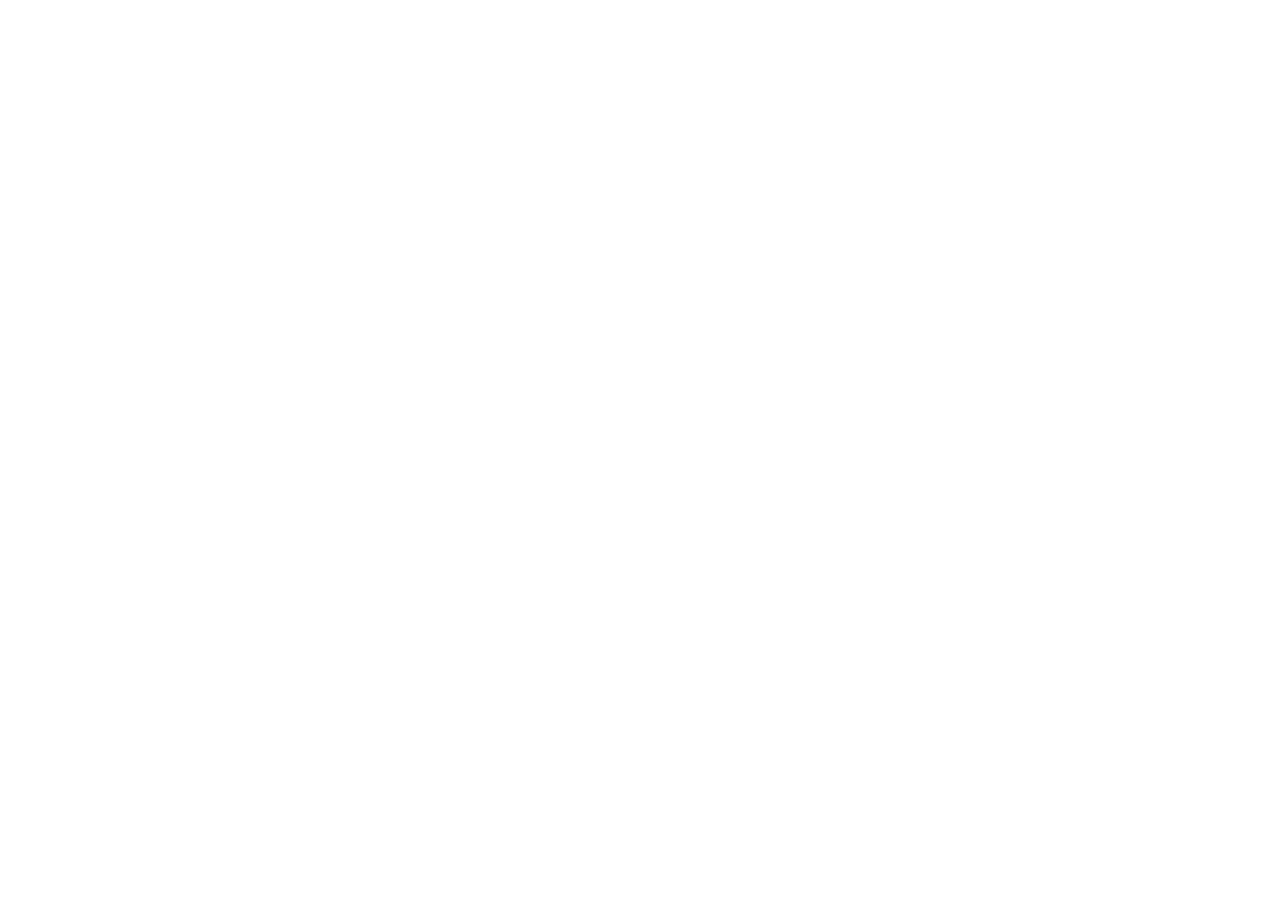
==== index.html @ 8167427c "start" ====
<!DOCTYPE html>
<html lang="en">
<head>
    <meta charset="UTF-8">
    <meta name="viewport" content="width=device-width, initial-scale=1.0">
    <link rel="stylesheet" href="css/lib/12bool.css">
    <link rel="stylesheet" href="css/style.css">
    <title>12 Bool</title>
</head>
<body>
    
</body>
</html>
---- css/lib/12bool.css ----
* {
    margin: 0;
    padding: 0;
    box-sizing: border-box;
}

.container {
    max-width: 1170px;
    margin: 0 auto;
}

.row {
    display: flex;
    flex-direction: row;
    
}
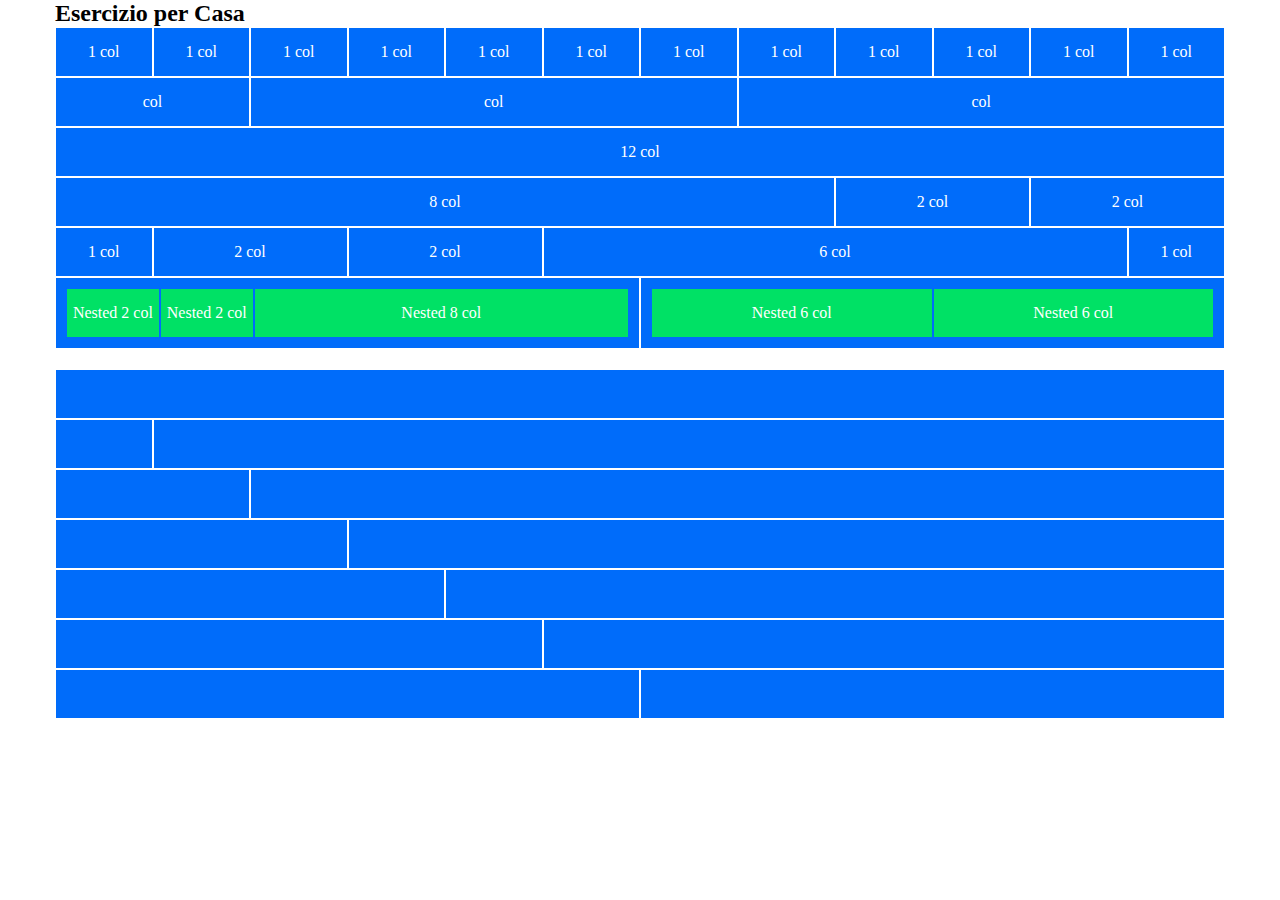
==== commit f2603705: "feat: first two section done" ====
--- a/index.html
+++ b/index.html
@@ -8,6 +8,273 @@
     <title>12 Bool</title>
 </head>
 <body>
-    
+
+    <section>
+        <div class="container">
+            <h2>Esercizio per Casa</h2>
+
+            <div class="row">
+
+                <div class="col-1">
+                    <div class="box blue">
+                        <div>1 col</div>
+                    </div>
+                </div>
+
+                <div class="col-1">
+                    <div class="box blue">
+                        <div>1 col</div>
+                    </div>
+                </div>
+
+                <div class="col-1">
+                    <div class="box blue">
+                        <div>1 col</div>
+                    </div>
+                </div>
+
+                <div class="col-1">
+                    <div class="box blue">
+                        <div>1 col</div>
+                    </div>
+                </div>
+
+                <div class="col-1">
+                    <div class="box blue">
+                        <div>1 col</div>
+                    </div>
+                </div>
+
+                <div class="col-1">
+                    <div class="box blue">
+                        <div>1 col</div>
+                    </div>
+                </div>
+
+                <div class="col-1">
+                    <div class="box blue">
+                        <div>1 col</div>
+                    </div>
+                </div>
+
+                <div class="col-1">
+                    <div class="box blue">
+                        <div>1 col</div>
+                    </div>
+                </div>
+
+                <div class="col-1">
+                    <div class="box blue">
+                        <div>1 col</div>
+                    </div>
+                </div>
+
+                <div class="col-1">
+                    <div class="box blue">
+                        <div>1 col</div>
+                    </div>
+                </div>
+
+                <div class="col-1">
+                    <div class="box blue">
+                        <div>1 col</div>
+                    </div>
+                </div>
+
+                <div class="col-1">
+                    <div class="box blue">
+                        <div>1 col</div>
+                    </div>
+                </div>
+
+                
+            </div>
+
+            <div class="row">
+                
+                <div class="col-2">
+                    <div class="box blue">
+                        <div>col</div>
+                    </div>
+                </div>
+
+                <div class="col-5">
+                    <div class="box blue">
+                        <div>col</div>
+                    </div>
+                </div>
+
+                <div class="col-5">
+                    <div class="box blue">
+                        <div>col</div>
+                    </div>
+                </div>
+            </div>
+
+            <div class="row">
+
+                <div class="col-12">
+                    <div class="box blue">12 col</div>
+                </div>
+
+            </div>
+
+            <div class="row">
+
+                <div class="col-8">
+                    <div class="box blue">
+                        <div>8 col</div>
+                    </div>
+                </div>
+
+                <div class="col-2">
+                    <div class="box blue">
+                        <div>2 col</div>
+                    </div>
+                </div>
+
+                <div class="col-2">
+                    <div class="box blue">
+                        <div>2 col</div>
+                    </div>
+                </div>
+
+            </div>
+
+            <div class="row">
+
+                <div class="col-1">
+                    <div class="box blue">
+                        <div>1 col</div>
+                    </div>
+                </div>
+
+                <div class="col-2">
+                    <div class="box blue">
+                        <div>2 col</div>
+                    </div>
+                </div>
+
+                <div class="col-2">
+                    <div class="box blue">
+                        <div>2 col</div>
+                    </div>
+                </div>
+
+                <div class="col-6">
+                    <div class="box blue">
+                        <div>6 col</div>
+                    </div>
+                </div>
+
+                <div class="col-1">
+                    <div class="box blue">
+                        <div>1 col</div>
+                    </div>
+                </div>
+            </div>
+
+            <div class="row">
+
+                <div class="col-6">
+
+                    <div class="cont blue">
+
+                        <div class="row padding">
+
+                            <div class="col-2">
+
+                                <div class="green-box">
+                                    Nested 2 col
+                                </div>
+
+                            </div>
+
+                            <div class="col-2">
+
+                                <div class="green-box">
+                                    Nested 2 col
+                                </div>
+
+                            </div>
+
+                            <div class="col-8">
+
+                                <div class="green-box">
+                                    Nested 8 col
+                                </div>
+
+                            </div>
+                        </div>
+                    </div>
+                </div>
+
+                <div class="col-6">
+
+                    <div class="cont blue">
+
+                        <div class="row padding">
+
+                            <div class="col-6">
+
+                                <div class="green-box">
+                                    Nested 6 col
+                                </div>
+
+                            </div>
+
+                            <div class="col-6">
+
+                                <div class="green-box">
+                                    Nested 6 col
+                                </div>
+
+                            </div>
+                        </div>
+                    </div>
+                </div>
+            </div>
+        </div>
+    </section> 
+
+    <section>
+        <div class="container">
+            <div class="row">
+                <div class="col-12 empty-blue"></div>
+            </div>
+
+            <div class="row">
+                <div class="col-1 empty-blue"></div>
+                <div class="col-11 empty-blue"></div>
+            </div>
+
+            <div class="row">
+                <div class="col-2 empty-blue"></div>
+                <div class="col-10 empty-blue"></div>
+            </div>
+
+            <div class="row">
+                <div class="col-3 empty-blue"></div>
+                <div class="col-9 empty-blue"></div>
+            </div>
+
+            <div class="row">
+                <div class="col-4 empty-blue"></div>
+                <div class="col-8 empty-blue"></div>
+            </div>
+
+            <div class="row">
+                <div class="col-5 empty-blue"></div>
+                <div class="col-7 empty-blue"></div>
+            </div>
+
+            <div class="row">
+                <div class="col-6 empty-blue"></div>
+                <div class="col-6 empty-blue"></div>
+            </div>
+        </div>
+    </section>
+
+
 </body>
 </html>--- a/css/lib/12bool.css
+++ b/css/lib/12bool.css
@@ -9,8 +9,138 @@
     margin: 0 auto;
 }
 
+.container-fluid {
+    max-width: 100%;
+    width: 100%;
+}
+
 .row {
     display: flex;
     flex-direction: row;
-    
+    flex-wrap: wrap;
+}
+
+/* all columns selector no grow no shrink */
+[class*="col-"] {
+    flex: 0 0 auto;
+}
+
+/* different rules col */
+
+.col {
+    flex-grow: 1;
+    flex-basis: 0;
+    max-width: 100%;
+}
+
+/* columns */
+
+.col-1 {
+    flex-basis: calc((100% / 12) * 1);
+    max-width: calc((100% / 12) * 1);
+}
+
+.col-2 {
+    flex-basis: calc((100% / 12) * 2);
+    max-width: calc((100% / 12) * 2);
+}
+
+.col-3 {
+    flex-basis: calc((100% / 12) * 3);
+    max-width: calc((100% / 12) * 3);
+}
+
+.col-4 {
+    flex-basis: calc((100% / 12) * 4);
+    max-width: calc((100% / 12) * 4);
+}
+
+.col-5 {
+    flex-basis: calc((100% / 12) * 5);
+    max-width: calc((100% / 12) * 5);
+}
+
+.col-6 {
+    flex-basis: calc((100% / 12) * 6);
+    max-width: calc((100% / 12) * 6);
+}
+
+.col-7 {
+    flex-basis: calc((100% / 12) * 7);
+    max-width: calc((100% / 12) * 7);
+}
+
+.col-8 {
+    flex-basis: calc((100% / 12) * 8);
+    max-width: calc((100% / 12) * 8);
+}
+
+.col-9 {
+    flex-basis: calc((100% / 12) * 9);
+    max-width: calc((100% / 12) * 9);
+}
+
+.col-10 {
+    flex-basis: calc((100% / 12) * 10);
+    max-width: calc((100% / 12) * 10);
+}
+
+.col-11 {
+    flex-basis: calc((100% / 12) * 11);
+    max-width: calc((100% / 12) * 11);
+}
+
+.col-12 {
+    flex-basis: calc((100% / 12) * 12);
+    max-width: calc((100% / 12) * 12);
+}
+
+/* offset columns rules */
+
+.col-offset-1 {
+    margin-left: calc((100% / 12) * 1);
+}
+
+.col-offset-2 {
+    margin-left: calc((100% / 12) * 2);
+}
+
+.col-offset-3 {
+    margin-left: calc((100% / 12) * 3);
+}
+
+.col-offset-4 {
+    margin-left: calc((100% / 12) * 4);
+}
+
+.col-offset-5 {
+    margin-left: calc((100% / 12) * 5);
+}
+
+.col-offset-6 {
+    margin-left: calc((100% / 12) * 6);
+}
+
+.col-offset-7 {
+    margin-left: calc((100% / 12) * 7);
+}
+
+.col-offset-8 {
+    margin-left: calc((100% / 12) * 8);
+}
+
+.col-offset-9 {
+    margin-left: calc((100% / 12) * 9);
+}
+
+.col-offset-10 {
+    margin-left: calc((100% / 12) * 10);
+}
+
+.col-offset-11 {
+    margin-left: calc((100% / 12) * 11);
+}
+
+.col-offset-12 {
+    margin-left: calc((100% / 12) * 12);
 }--- a/css/style.css
+++ b/css/style.css
@@ -0,0 +1,42 @@
+
+section {
+    margin-bottom: 20px;
+}
+
+.box {
+    border: 1px solid white;
+    display: flex;
+    justify-content: center;
+    align-items: center;
+    min-height: 50px;
+    color: white;
+}
+
+.blue {
+    background-color: rgba(0,108,250,255);
+}
+
+.green-box {
+    border: 1px solid rgba(0,108,250,255);
+    display: flex;
+    justify-content: center;
+    align-items: center;
+    background-color: rgba(0,225,101,255);
+    min-height: 50px;
+}
+
+.cont {
+    border: 1px solid white;
+    min-height: 50px;
+    color: white;
+}
+
+.padding {
+    padding: 10px;
+}
+
+.empty-blue {
+    border: 1px solid white;
+    min-height: 50px;
+    background-color: rgba(0,108,250,255) ;
+}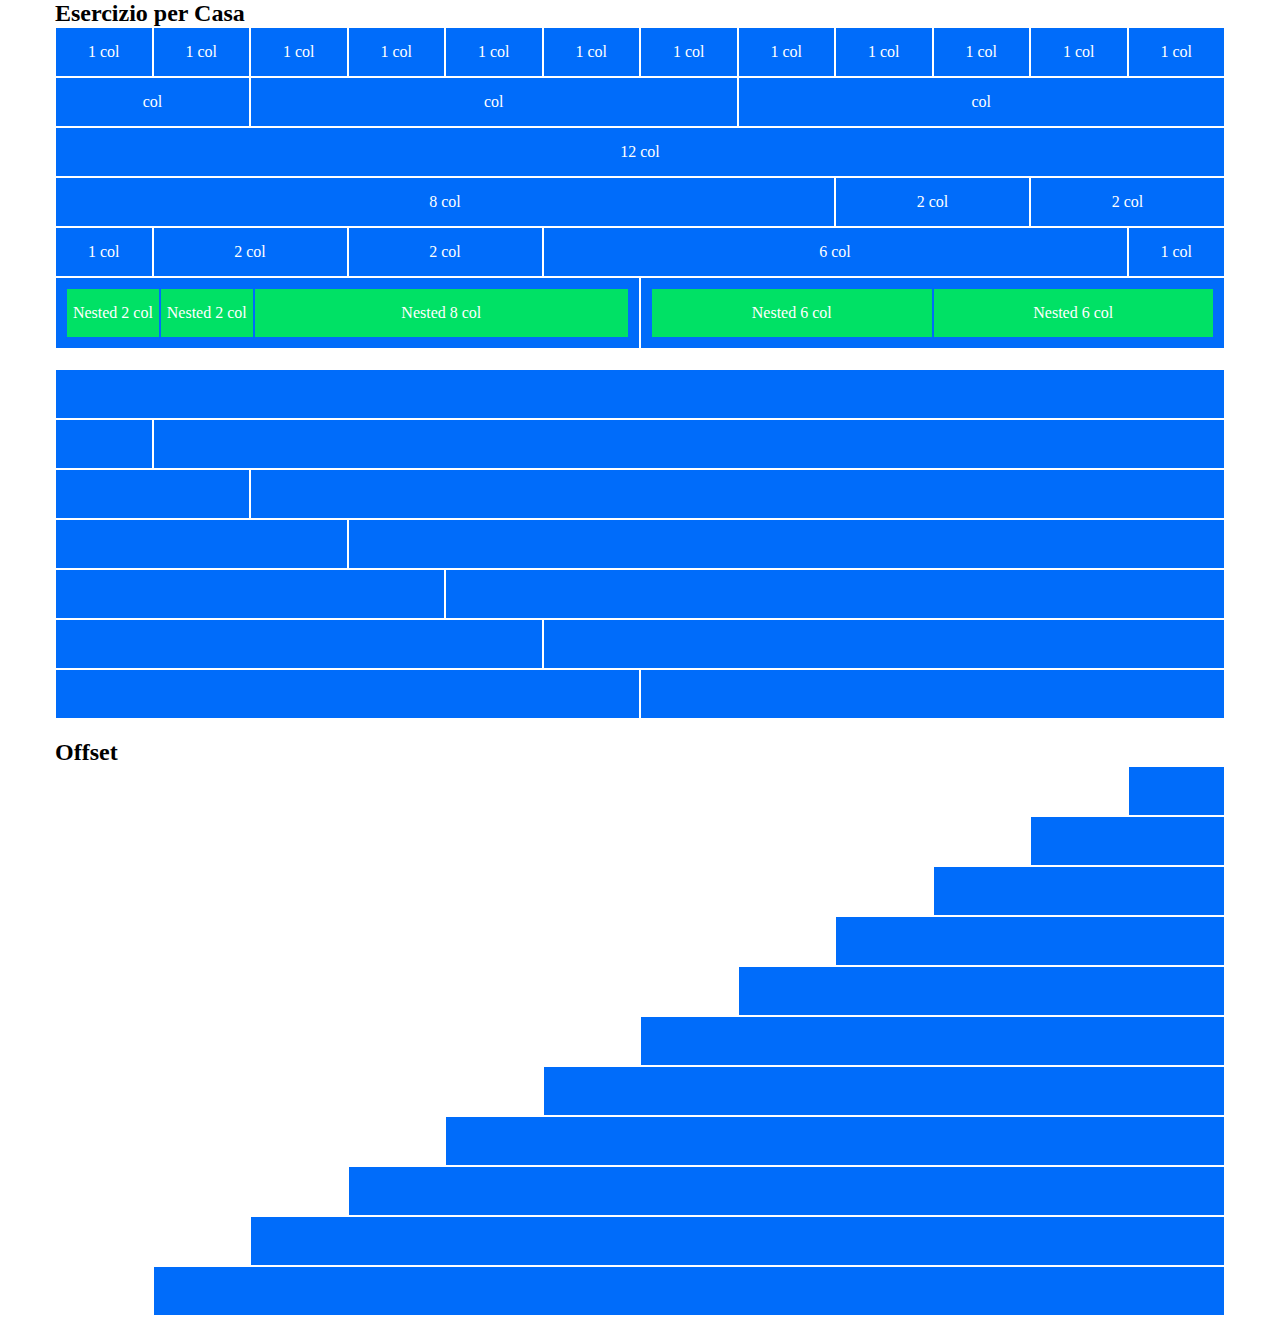
==== commit 442d3029: "Esercizio completato" ====
--- a/index.html
+++ b/index.html
@@ -8,272 +8,322 @@
     <title>12 Bool</title>
 </head>
 <body>
-
-    <section>
-        <div class="container">
-            <h2>Esercizio per Casa</h2>
-
-            <div class="row">
-
-                <div class="col-1">
-                    <div class="box blue">
-                        <div>1 col</div>
-                    </div>
-                </div>
-
-                <div class="col-1">
-                    <div class="box blue">
-                        <div>1 col</div>
-                    </div>
-                </div>
-
-                <div class="col-1">
-                    <div class="box blue">
-                        <div>1 col</div>
-                    </div>
-                </div>
-
-                <div class="col-1">
-                    <div class="box blue">
-                        <div>1 col</div>
-                    </div>
-                </div>
-
-                <div class="col-1">
-                    <div class="box blue">
-                        <div>1 col</div>
-                    </div>
-                </div>
-
-                <div class="col-1">
-                    <div class="box blue">
-                        <div>1 col</div>
-                    </div>
-                </div>
-
-                <div class="col-1">
-                    <div class="box blue">
-                        <div>1 col</div>
-                    </div>
-                </div>
-
-                <div class="col-1">
-                    <div class="box blue">
-                        <div>1 col</div>
-                    </div>
-                </div>
-
-                <div class="col-1">
-                    <div class="box blue">
-                        <div>1 col</div>
-                    </div>
-                </div>
-
-                <div class="col-1">
-                    <div class="box blue">
-                        <div>1 col</div>
-                    </div>
-                </div>
-
-                <div class="col-1">
-                    <div class="box blue">
-                        <div>1 col</div>
-                    </div>
-                </div>
-
-                <div class="col-1">
-                    <div class="box blue">
-                        <div>1 col</div>
-                    </div>
-                </div>
-
-                
-            </div>
-
-            <div class="row">
-                
-                <div class="col-2">
-                    <div class="box blue">
-                        <div>col</div>
-                    </div>
-                </div>
-
-                <div class="col-5">
-                    <div class="box blue">
-                        <div>col</div>
-                    </div>
-                </div>
-
-                <div class="col-5">
-                    <div class="box blue">
-                        <div>col</div>
-                    </div>
-                </div>
-            </div>
-
-            <div class="row">
-
-                <div class="col-12">
-                    <div class="box blue">12 col</div>
-                </div>
-
-            </div>
-
-            <div class="row">
-
-                <div class="col-8">
-                    <div class="box blue">
-                        <div>8 col</div>
-                    </div>
-                </div>
-
-                <div class="col-2">
-                    <div class="box blue">
-                        <div>2 col</div>
-                    </div>
-                </div>
-
-                <div class="col-2">
-                    <div class="box blue">
-                        <div>2 col</div>
-                    </div>
-                </div>
-
-            </div>
-
-            <div class="row">
-
-                <div class="col-1">
-                    <div class="box blue">
-                        <div>1 col</div>
-                    </div>
-                </div>
-
-                <div class="col-2">
-                    <div class="box blue">
-                        <div>2 col</div>
-                    </div>
-                </div>
-
-                <div class="col-2">
-                    <div class="box blue">
-                        <div>2 col</div>
-                    </div>
-                </div>
-
-                <div class="col-6">
-                    <div class="box blue">
-                        <div>6 col</div>
-                    </div>
-                </div>
-
-                <div class="col-1">
-                    <div class="box blue">
-                        <div>1 col</div>
-                    </div>
-                </div>
-            </div>
-
-            <div class="row">
-
-                <div class="col-6">
-
-                    <div class="cont blue">
-
-                        <div class="row padding">
-
-                            <div class="col-2">
-
-                                <div class="green-box">
-                                    Nested 2 col
-                                </div>
-
+    <div class="container">
+
+        <section>
+            
+                <h2>Esercizio per Casa</h2>
+
+                <div class="row">
+
+                    <div class="col-1">
+                        <div class="box blue">
+                            <div>1 col</div>
+                        </div>
+                    </div>
+
+                    <div class="col-1">
+                        <div class="box blue">
+                            <div>1 col</div>
+                        </div>
+                    </div>
+
+                    <div class="col-1">
+                        <div class="box blue">
+                            <div>1 col</div>
+                        </div>
+                    </div>
+
+                    <div class="col-1">
+                        <div class="box blue">
+                            <div>1 col</div>
+                        </div>
+                    </div>
+
+                    <div class="col-1">
+                        <div class="box blue">
+                            <div>1 col</div>
+                        </div>
+                    </div>
+
+                    <div class="col-1">
+                        <div class="box blue">
+                            <div>1 col</div>
+                        </div>
+                    </div>
+
+                    <div class="col-1">
+                        <div class="box blue">
+                            <div>1 col</div>
+                        </div>
+                    </div>
+
+                    <div class="col-1">
+                        <div class="box blue">
+                            <div>1 col</div>
+                        </div>
+                    </div>
+
+                    <div class="col-1">
+                        <div class="box blue">
+                            <div>1 col</div>
+                        </div>
+                    </div>
+
+                    <div class="col-1">
+                        <div class="box blue">
+                            <div>1 col</div>
+                        </div>
+                    </div>
+
+                    <div class="col-1">
+                        <div class="box blue">
+                            <div>1 col</div>
+                        </div>
+                    </div>
+
+                    <div class="col-1">
+                        <div class="box blue">
+                            <div>1 col</div>
+                        </div>
+                    </div>
+
+                    
+                </div>
+
+                <div class="row">
+                    
+                    <div class="col-2">
+                        <div class="box blue">
+                            <div>col</div>
+                        </div>
+                    </div>
+
+                    <div class="col-5">
+                        <div class="box blue">
+                            <div>col</div>
+                        </div>
+                    </div>
+
+                    <div class="col-5">
+                        <div class="box blue">
+                            <div>col</div>
+                        </div>
+                    </div>
+                </div>
+
+                <div class="row">
+
+                    <div class="col-12">
+                        <div class="box blue">12 col</div>
+                    </div>
+
+                </div>
+
+                <div class="row">
+
+                    <div class="col-8">
+                        <div class="box blue">
+                            <div>8 col</div>
+                        </div>
+                    </div>
+
+                    <div class="col-2">
+                        <div class="box blue">
+                            <div>2 col</div>
+                        </div>
+                    </div>
+
+                    <div class="col-2">
+                        <div class="box blue">
+                            <div>2 col</div>
+                        </div>
+                    </div>
+
+                </div>
+
+                <div class="row">
+
+                    <div class="col-1">
+                        <div class="box blue">
+                            <div>1 col</div>
+                        </div>
+                    </div>
+
+                    <div class="col-2">
+                        <div class="box blue">
+                            <div>2 col</div>
+                        </div>
+                    </div>
+
+                    <div class="col-2">
+                        <div class="box blue">
+                            <div>2 col</div>
+                        </div>
+                    </div>
+
+                    <div class="col-6">
+                        <div class="box blue">
+                            <div>6 col</div>
+                        </div>
+                    </div>
+
+                    <div class="col-1">
+                        <div class="box blue">
+                            <div>1 col</div>
+                        </div>
+                    </div>
+                </div>
+
+                <div class="row">
+
+                    <div class="col-6">
+
+                        <div class="cont blue">
+
+                            <div class="row padding">
+
+                                <div class="col-2">
+
+                                    <div class="green-box">
+                                        Nested 2 col
+                                    </div>
+
+                                </div>
+
+                                <div class="col-2">
+
+                                    <div class="green-box">
+                                        Nested 2 col
+                                    </div>
+
+                                </div>
+
+                                <div class="col-8">
+
+                                    <div class="green-box">
+                                        Nested 8 col
+                                    </div>
+
+                                </div>
                             </div>
-
-                            <div class="col-2">
-
-                                <div class="green-box">
-                                    Nested 2 col
-                                </div>
-
+                        </div>
+                    </div>
+
+                    <div class="col-6">
+
+                        <div class="cont blue">
+
+                            <div class="row padding">
+
+                                <div class="col-6">
+
+                                    <div class="green-box">
+                                        Nested 6 col
+                                    </div>
+
+                                </div>
+
+                                <div class="col-6">
+
+                                    <div class="green-box">
+                                        Nested 6 col
+                                    </div>
+
+                                </div>
                             </div>
-
-                            <div class="col-8">
-
-                                <div class="green-box">
-                                    Nested 8 col
-                                </div>
-
-                            </div>
-                        </div>
-                    </div>
-                </div>
-
-                <div class="col-6">
-
-                    <div class="cont blue">
-
-                        <div class="row padding">
-
-                            <div class="col-6">
-
-                                <div class="green-box">
-                                    Nested 6 col
-                                </div>
-
-                            </div>
-
-                            <div class="col-6">
-
-                                <div class="green-box">
-                                    Nested 6 col
-                                </div>
-
-                            </div>
-                        </div>
-                    </div>
-                </div>
-            </div>
-        </div>
-    </section> 
-
-    <section>
-        <div class="container">
-            <div class="row">
-                <div class="col-12 empty-blue"></div>
-            </div>
-
-            <div class="row">
-                <div class="col-1 empty-blue"></div>
-                <div class="col-11 empty-blue"></div>
-            </div>
-
-            <div class="row">
-                <div class="col-2 empty-blue"></div>
-                <div class="col-10 empty-blue"></div>
-            </div>
-
-            <div class="row">
-                <div class="col-3 empty-blue"></div>
-                <div class="col-9 empty-blue"></div>
-            </div>
-
-            <div class="row">
-                <div class="col-4 empty-blue"></div>
-                <div class="col-8 empty-blue"></div>
-            </div>
-
-            <div class="row">
-                <div class="col-5 empty-blue"></div>
-                <div class="col-7 empty-blue"></div>
-            </div>
-
-            <div class="row">
-                <div class="col-6 empty-blue"></div>
-                <div class="col-6 empty-blue"></div>
-            </div>
-        </div>
-    </section>
+                        </div>
+                    </div>
+                </div>
+            
+        </section> 
+
+        <section>
+            
+                <div class="row">
+                    <div class="col-12 empty-blue"></div>
+                </div>
+
+                <div class="row">
+                    <div class="col-1 empty-blue"></div>
+                    <div class="col-11 empty-blue"></div>
+                </div>
+
+                <div class="row">
+                    <div class="col-2 empty-blue"></div>
+                    <div class="col-10 empty-blue"></div>
+                </div>
+
+                <div class="row">
+                    <div class="col-3 empty-blue"></div>
+                    <div class="col-9 empty-blue"></div>
+                </div>
+
+                <div class="row">
+                    <div class="col-4 empty-blue"></div>
+                    <div class="col-8 empty-blue"></div>
+                </div>
+
+                <div class="row">
+                    <div class="col-5 empty-blue"></div>
+                    <div class="col-7 empty-blue"></div>
+                </div>
+
+                <div class="row">
+                    <div class="col-6 empty-blue"></div>
+                    <div class="col-6 empty-blue"></div>
+                </div>
+            
+        </section>
+
+        <section>
+            <h2>Offset</h2>
+
+            <div class="row">
+                <div class="col-offset-11 col-1 empty-blue"></div>
+            </div>
+
+            <div class="row">
+                <div class="col-offset-10 col-2 empty-blue"></div>
+            </div>
+
+            <div class="row">
+                <div class="col-offset-9 col-3 empty-blue"></div>
+            </div>
+
+            <div class="row">
+                <div class="col-offset-8 col-4 empty-blue"></div>
+            </div>
+
+            <div class="row">
+                <div class="col-offset-7 col-5 empty-blue"></div>
+            </div>
+
+            <div class="row">
+                <div class="col-offset-6 col-6 empty-blue"></div>
+            </div>
+
+            <div class="row">
+                <div class="col-offset-5 col-7 empty-blue"></div>
+            </div>
+
+            <div class="row">
+                <div class="col-offset-4 col-8 empty-blue"></div>
+            </div>
+
+            <div class="row">
+                <div class="col-offset-3 col-9 empty-blue"></div>
+            </div>
+
+            <div class="row">
+                <div class="col-offset-2 col-10 empty-blue"></div>
+            </div>
+
+            <div class="row">
+                <div class="col-offset-1 col-11 empty-blue"></div>
+            </div>
+        </section>
+    </div>
 
 
 </body>
